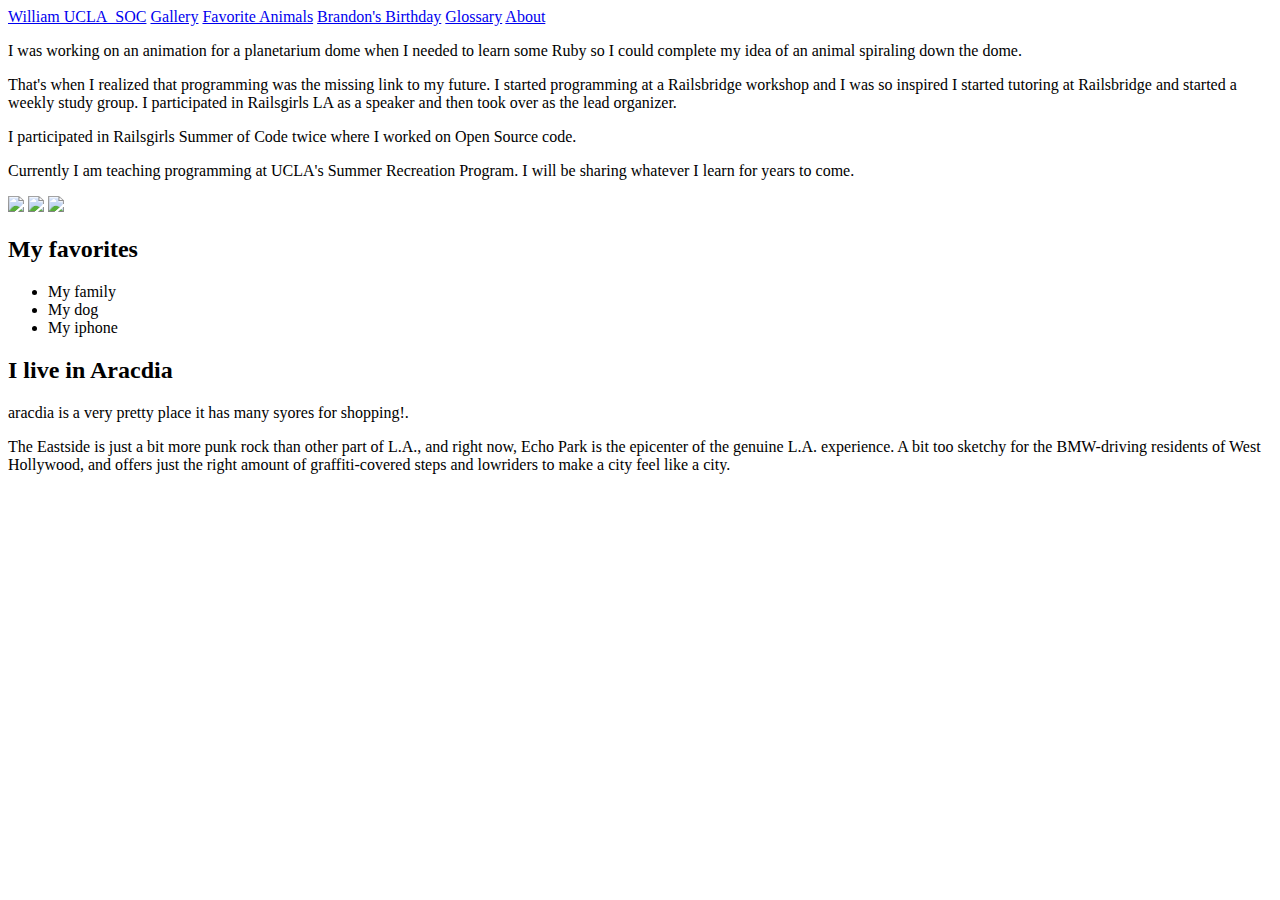
==== about.html @ 9214c309 "First commit" ====
<!DOCTYPE html>
<html>
  <head>
    <title>About</title>
        <link rel="stylesheet" href="https://fonts.googleapis.com/css?family=Libre+Baskerville">
    <link href="https://fonts.googleapis.com/css?family=Open+Sans" rel="stylesheet">
    <link rel="stylesheet" href="styles.css">
  </head>

  <body>
    <!-- Navbar -->
    <div class="topnav">
      <a href="index.html">William UCLA_SOC</a>
      <a href="gallery.html">Gallery</a>
      <a href="favoriteAnimals.html">Favorite Animals</a>
      <a href="brandon.html">Brandon's Birthday</a>
      <a href="glossary.html">Glossary</a>
      <a class="active" href="about.html">About</a>
    </div>

    <div class="row">
      <div class="column" style="background-color:#fff;">
      <p>I was working on an animation for a planetarium dome when I needed to learn some Ruby so I could complete my idea of an animal spiraling down the dome.</p>
      <p>That's when I realized that programming was the missing link to my future. I started programming at a Railsbridge workshop and I was so inspired I started tutoring at Railsbridge and started a weekly study group. I participated in Railsgirls LA as a speaker and then took over as the lead organizer.</p>
      <p>I participated in Railsgirls Summer of Code twice where I worked on Open Source code.</p>
      <p>Currently I am teaching programming at UCLA's Summer Recreation Program. I will be sharing whatever I learn for years to come.</p>
    </div>
    <div class="column" style="background-color:#fff;">
        <img src="https://wswdelivery.com/wp-content/uploads/2017/02/family-activites.jpg" style='width: 300px'>
        <img src="https://www.apple.com/v/iphone-x/e/images/meta/og.png?201806071201" style='width: 300px'>
        <img src="http://i.imgur.com/ajRGlZD.png" style='width: 300px'>
    </div>
      <div class="column" style="background-color:#fff;">
        <h2>My favorites</h2>
        <ul>
          <li>My family</li>
          <li>My dog</li>
          <li>My iphone</li>
        </ul>
      </div>
    </div>

    <div class='echo'>
      <h2>I live in Aracdia</h2>
      <p>aracdia is a very pretty place it has many syores for shopping!.</p>    

      <p>The Eastside is just a bit more punk rock than other part of L.A., and right now, Echo Park is the epicenter of the genuine L.A. experience. A bit too sketchy for the BMW-driving residents of West Hollywood, and offers just the right amount of graffiti-covered steps and lowriders to make a city feel like a city.</p>    

     
    </div>
  </body>
</html>
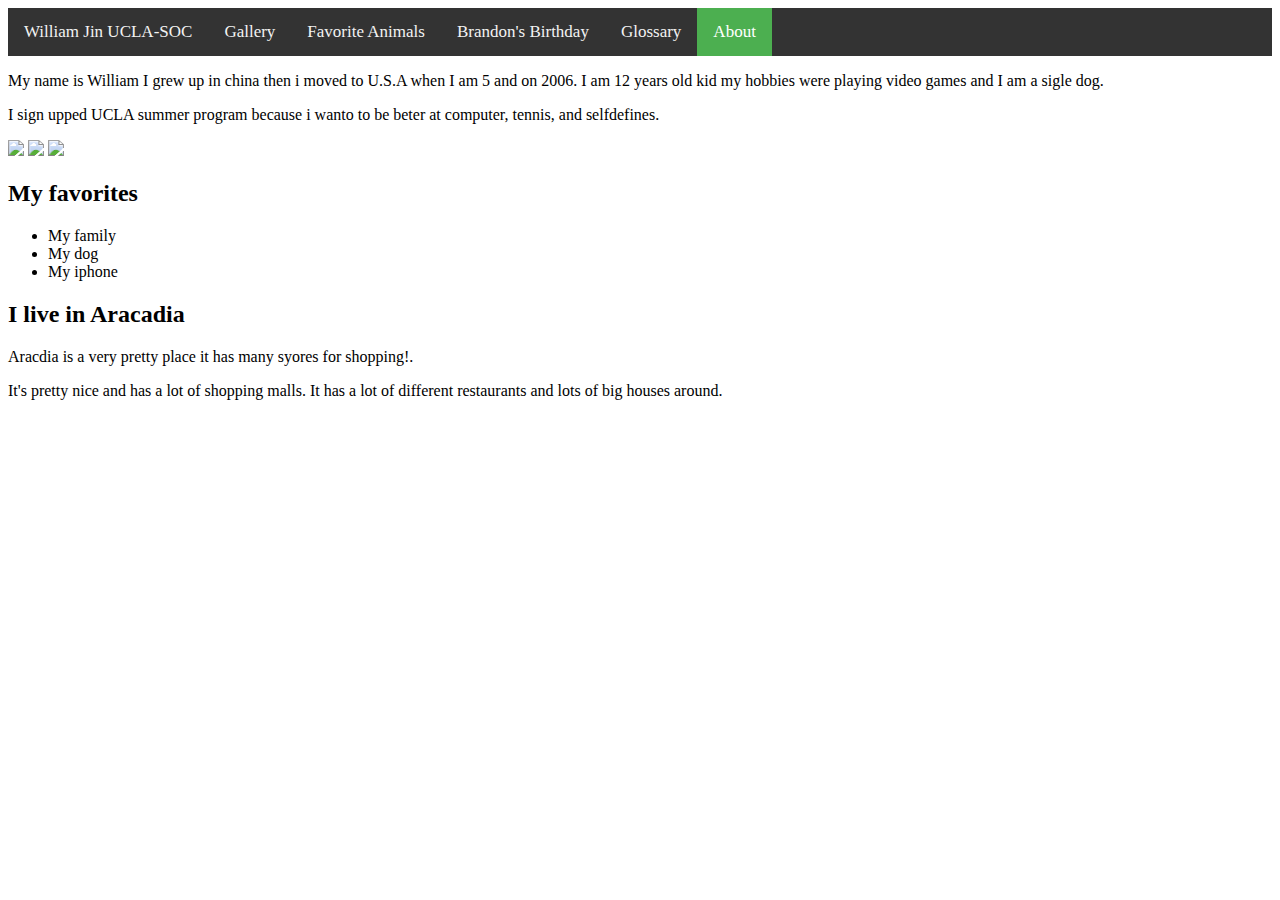
==== commit 3c1f2736: "Update index" ====
--- a/about.html
+++ b/about.html
@@ -1,29 +1,28 @@
 <!DOCTYPE html>
 <html>
   <head>
-    <title>About</title>
-        <link rel="stylesheet" href="https://fonts.googleapis.com/css?family=Libre+Baskerville">
-    <link href="https://fonts.googleapis.com/css?family=Open+Sans" rel="stylesheet">
+    <title>About</title> 
     <link rel="stylesheet" href="styles.css">
   </head>
-
+  <style>
+  </style>
   <body>
     <!-- Navbar -->
-    <div class="topnav">
-      <a href="index.html">William UCLA_SOC</a>
+   <div class="topnav">
+      <a href="index.html">William Jin UCLA-SOC</a>
       <a href="gallery.html">Gallery</a>
       <a href="favoriteAnimals.html">Favorite Animals</a>
       <a href="brandon.html">Brandon's Birthday</a>
-      <a href="glossary.html">Glossary</a>
+      <a href="vocabulary.html">Glossary</a>
       <a class="active" href="about.html">About</a>
     </div>
+ </div>
 
     <div class="row">
       <div class="column" style="background-color:#fff;">
-      <p>I was working on an animation for a planetarium dome when I needed to learn some Ruby so I could complete my idea of an animal spiraling down the dome.</p>
-      <p>That's when I realized that programming was the missing link to my future. I started programming at a Railsbridge workshop and I was so inspired I started tutoring at Railsbridge and started a weekly study group. I participated in Railsgirls LA as a speaker and then took over as the lead organizer.</p>
-      <p>I participated in Railsgirls Summer of Code twice where I worked on Open Source code.</p>
-      <p>Currently I am teaching programming at UCLA's Summer Recreation Program. I will be sharing whatever I learn for years to come.</p>
+      <p> </p> My name is William I grew up in china then i moved to U.S.A when I am 5 and on 2006. I am 12 years old kid my hobbies were playing video games and I am a sigle dog.
+      <p> </p>
+      <p>I sign upped UCLA summer program because i wanto to be beter at computer, tennis, and selfdefines.</p>
     </div>
     <div class="column" style="background-color:#fff;">
         <img src="https://wswdelivery.com/wp-content/uploads/2017/02/family-activites.jpg" style='width: 300px'>
@@ -41,10 +40,9 @@
     </div>
 
     <div class='echo'>
-      <h2>I live in Aracdia</h2>
-      <p>aracdia is a very pretty place it has many syores for shopping!.</p>    
-
-      <p>The Eastside is just a bit more punk rock than other part of L.A., and right now, Echo Park is the epicenter of the genuine L.A. experience. A bit too sketchy for the BMW-driving residents of West Hollywood, and offers just the right amount of graffiti-covered steps and lowriders to make a city feel like a city.</p>    
+      <h2>I live in Aracadia</h2>
+      <p> Aracdia is a very pretty place it has many syores for shopping!.</p>
+      <p> It's pretty nice and has a lot of shopping malls. It has a lot of different restaurants and lots of big houses around. </p>    
 
      
     </div>
--- a/styles.css
+++ b/styles.css
@@ -0,0 +1,23 @@
+.topnav {
+ overflow: hidden;
+ background-color: #333;
+}
+
+.topnav a {
+ float: left;
+ color: #f2f2f2;
+ text-align: center;
+ padding: 14px 16px;
+ text-decoration: none;
+ font-size: 17px;
+}
+
+.topnav a:hover {
+ background-color: #ddd;
+ color: black;
+}
+
+.topnav a.active {
+ background-color: #4CAF50;
+ color: white;
+}